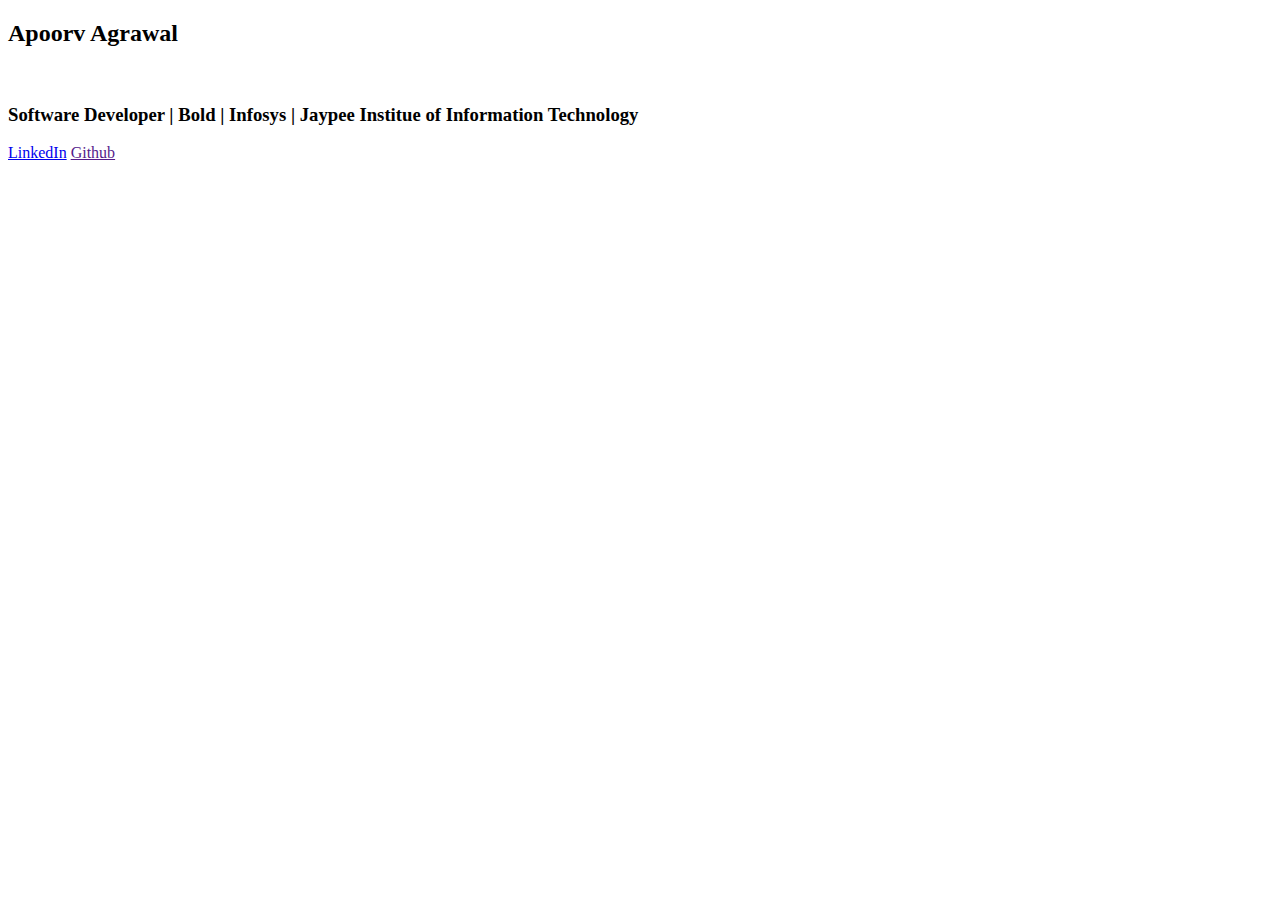
==== index.html @ 3c144c5d "initial portfolio" ====
<!DOCTYPE html>
    <head>
        <title>Apoorv Agrawal</title>
    </head>
    <body>
        <h2>Apoorv Agrawal</h2>
        <img src = ""/>
        <h3>Software Developer | Bold | Infosys | Jaypee Institue of Information Technology</h3>
        <footer>
            <a href="https://www.linkedin.com/in/apoorv-agrawal-2903" target="_blank">LinkedIn</a>
            <a href="">Github</a>
        </footer>
    </body>
</html>
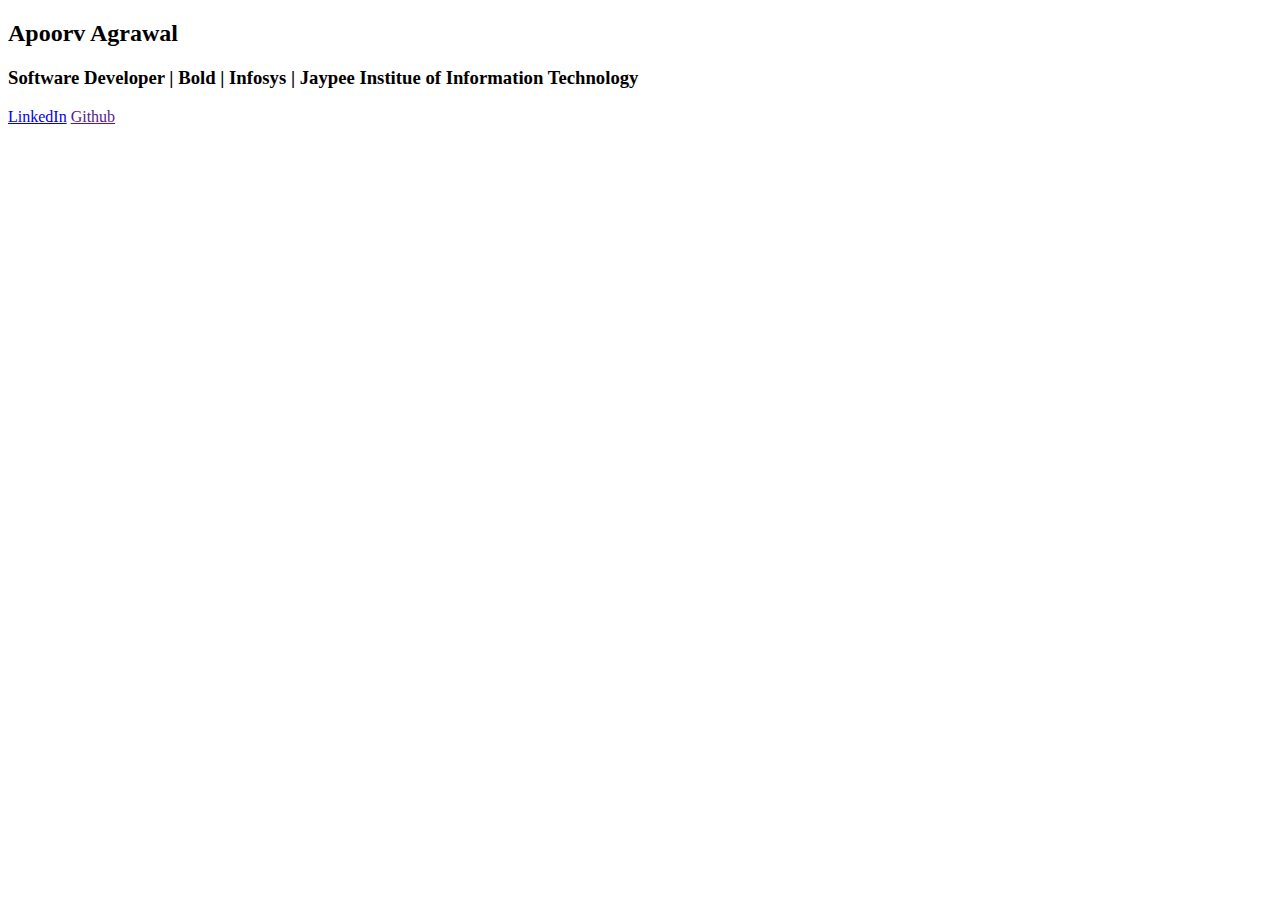
==== commit 39418588: "remove unused code" ====
--- a/index.html
+++ b/index.html
@@ -4,7 +4,6 @@
     </head>
     <body>
         <h2>Apoorv Agrawal</h2>
-        <img src = ""/>
         <h3>Software Developer | Bold | Infosys | Jaypee Institue of Information Technology</h3>
         <footer>
             <a href="https://www.linkedin.com/in/apoorv-agrawal-2903" target="_blank">LinkedIn</a>
